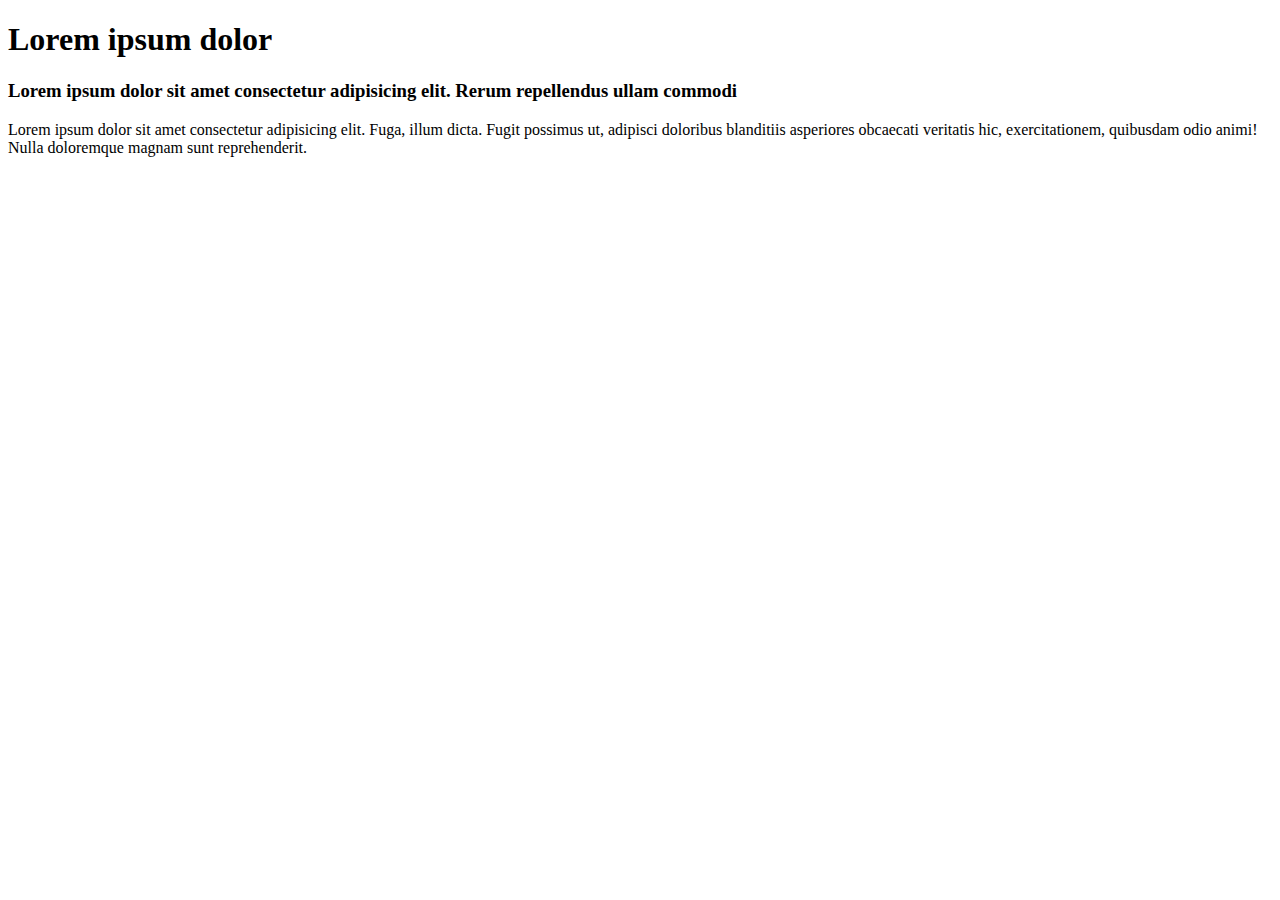
==== index.html @ e7d19dec "first commit" ====
<!DOCTYPE html>
<html lang="en">
<head>
    <meta charset="UTF-8">
    <meta http-equiv="X-UA-Compatible" content="IE=edge">
    <meta name="viewport" content="width=device-width, initial-scale=1.0">
    <title>Document</title>
</head>
<body>
    <h1>Lorem ipsum dolor</h1>
    <h3>Lorem ipsum dolor sit amet consectetur adipisicing elit. Rerum repellendus ullam commodi</h3>
    <p>Lorem ipsum dolor sit amet consectetur adipisicing elit. Fuga, illum dicta. Fugit possimus ut, adipisci doloribus blanditiis asperiores obcaecati veritatis hic, exercitationem, quibusdam odio animi! Nulla doloremque magnam sunt reprehenderit.</p>
</body>
</html>
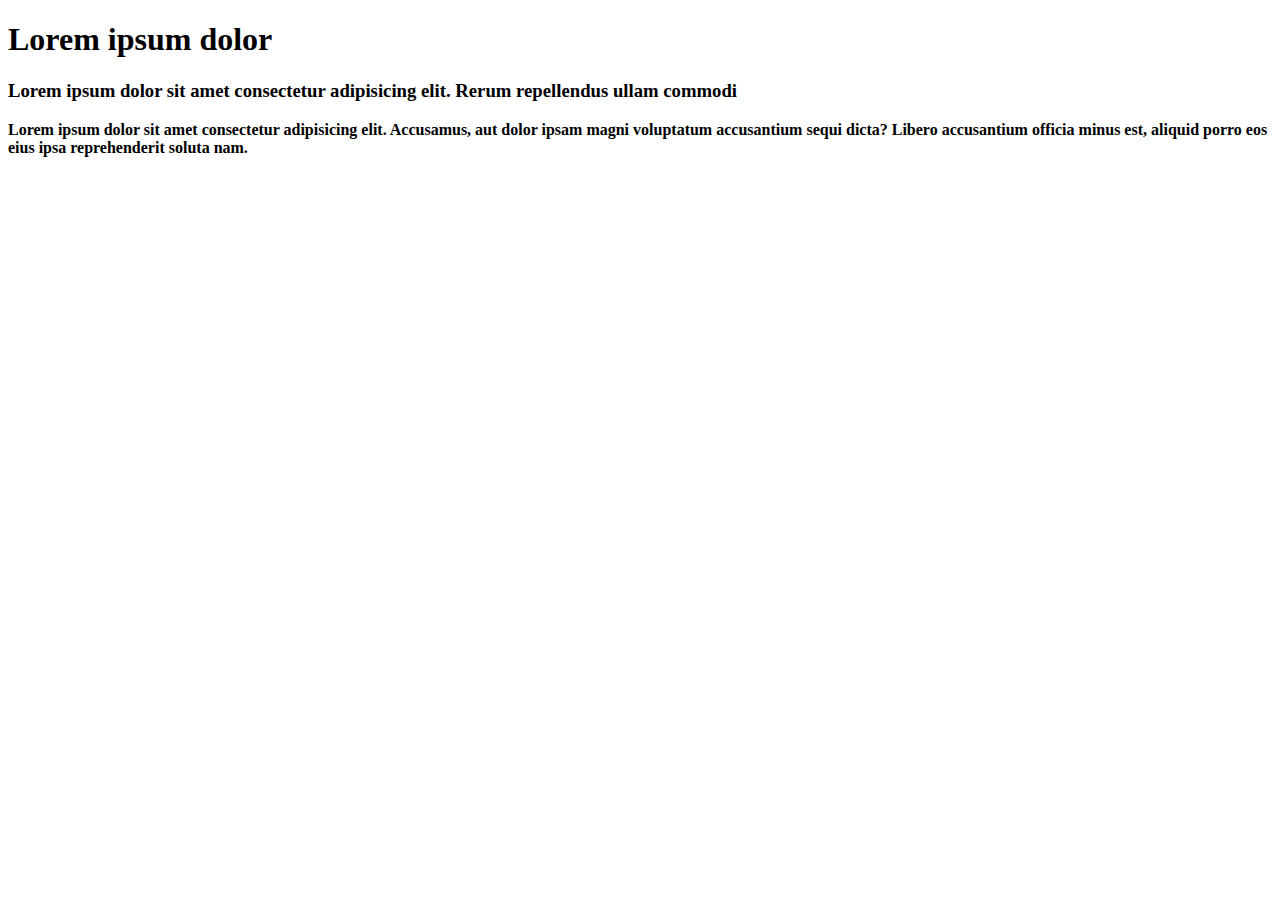
==== commit 473acdcd: "bolded the text" ====
--- a/index.html
+++ b/index.html
@@ -9,6 +9,6 @@
 <body>
     <h1>Lorem ipsum dolor</h1>
     <h3>Lorem ipsum dolor sit amet consectetur adipisicing elit. Rerum repellendus ullam commodi</h3>
-    <p>Lorem ipsum dolor sit amet consectetur adipisicing elit. Fuga, illum dicta. Fugit possimus ut, adipisci doloribus blanditiis asperiores obcaecati veritatis hic, exercitationem, quibusdam odio animi! Nulla doloremque magnam sunt reprehenderit.</p>
+    <b>Lorem ipsum dolor sit amet consectetur adipisicing elit. Accusamus, aut dolor ipsam magni voluptatum accusantium sequi dicta? Libero accusantium officia minus est, aliquid porro eos eius ipsa reprehenderit soluta nam.</b>
 </body>
 </html>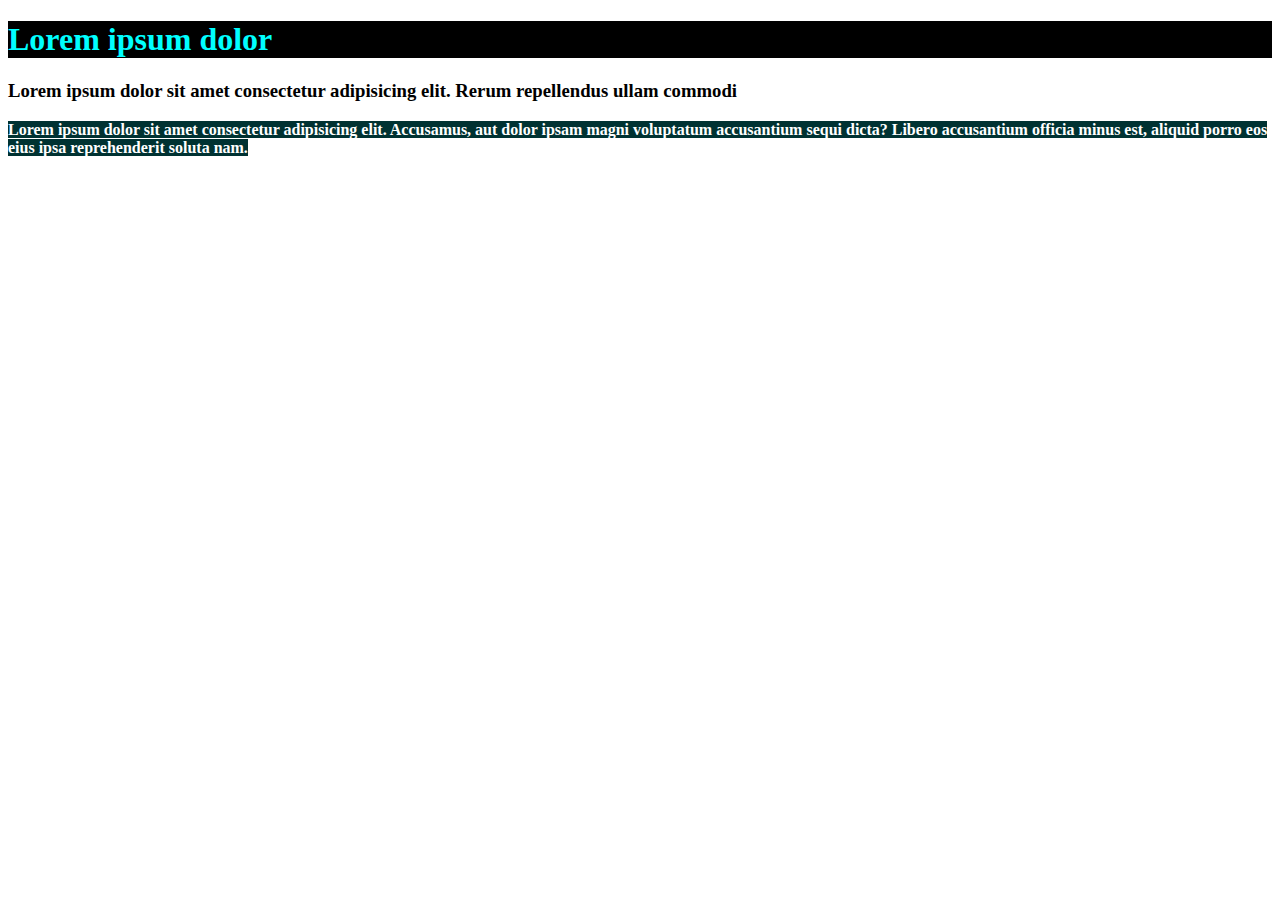
==== commit e9770c35: "styled" ====
--- a/index.html
+++ b/index.html
@@ -4,6 +4,7 @@
     <meta charset="UTF-8">
     <meta http-equiv="X-UA-Compatible" content="IE=edge">
     <meta name="viewport" content="width=device-width, initial-scale=1.0">
+    <link rel="stylesheet" href="style.css">
     <title>Document</title>
 </head>
 <body>
--- a/style.css
+++ b/style.css
@@ -0,0 +1,8 @@
+h1 {
+    background-color: black;
+    color: aqua;
+}
+b {
+    background-color: rgb(0, 50, 50);
+    color: white;
+}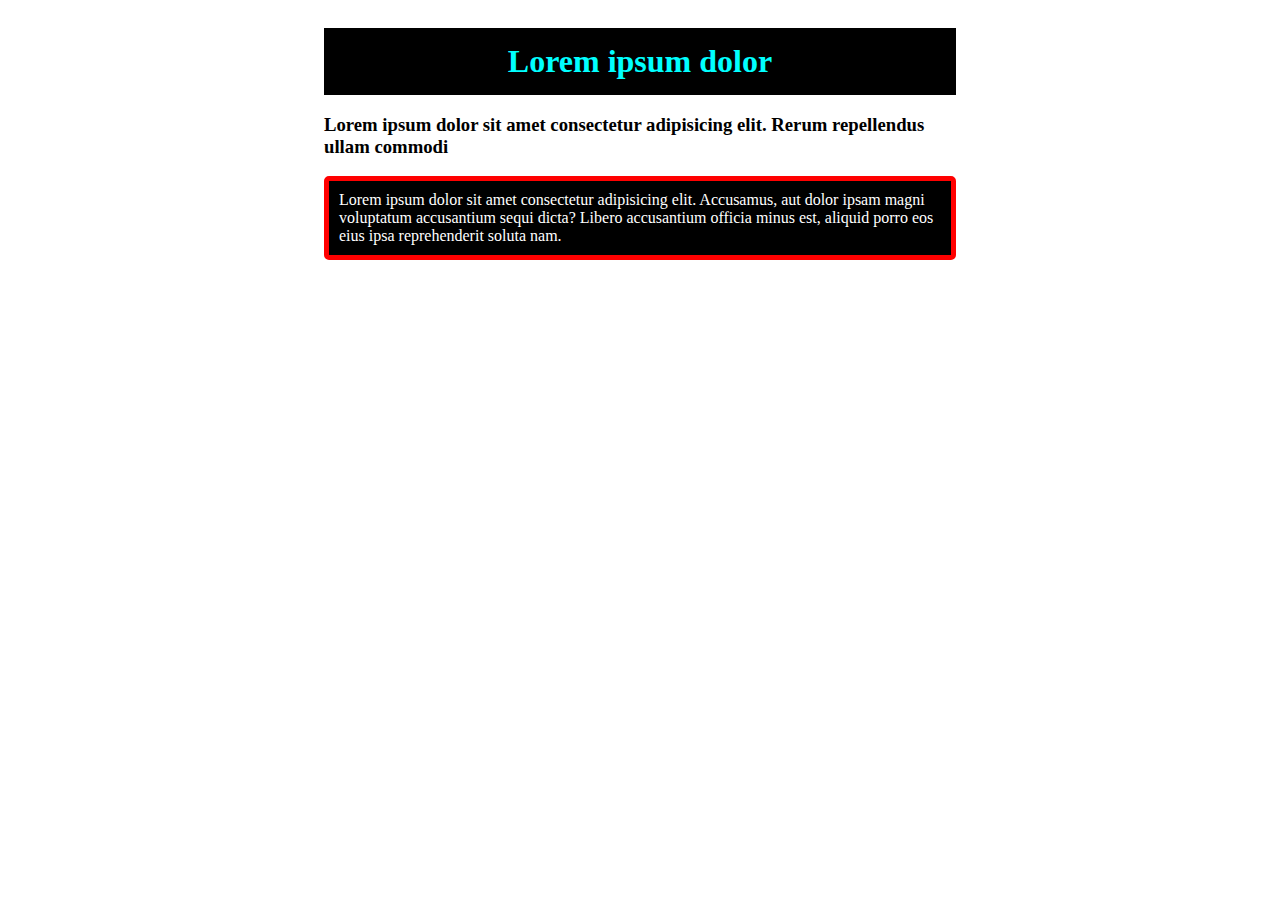
==== commit 66c8de93: "styled" ====
--- a/index.html
+++ b/index.html
@@ -8,8 +8,10 @@
     <title>Document</title>
 </head>
 <body>
-    <h1>Lorem ipsum dolor</h1>
+    <div>
+        <h1>Lorem ipsum dolor</h1>
     <h3>Lorem ipsum dolor sit amet consectetur adipisicing elit. Rerum repellendus ullam commodi</h3>
-    <b>Lorem ipsum dolor sit amet consectetur adipisicing elit. Accusamus, aut dolor ipsam magni voluptatum accusantium sequi dicta? Libero accusantium officia minus est, aliquid porro eos eius ipsa reprehenderit soluta nam.</b>
+    <p class="no">Lorem ipsum dolor sit amet consectetur adipisicing elit. Accusamus, aut dolor ipsam magni voluptatum accusantium sequi dicta? Libero accusantium officia minus est, aliquid porro eos eius ipsa reprehenderit soluta nam.</p>
+    </div>
 </body>
 </html>--- a/style.css
+++ b/style.css
@@ -1,8 +1,20 @@
+div {
+    
+    margin: auto ;
+    padding: 20px;
+    width: 50%;
+}
 h1 {
     background-color: black;
     color: aqua;
+    margin: auto;
+    padding: 15px 15px;
+    text-align: center;
 }
-b {
-    background-color: rgb(0, 50, 50);
-    color: white;
+.no {
+    background-color: rgb(0, 0, 0);
+    color: rgb(255, 255, 255);
+    border: 5px solid red;
+    border-radius: 5px;
+    padding: 10px 10px;
 }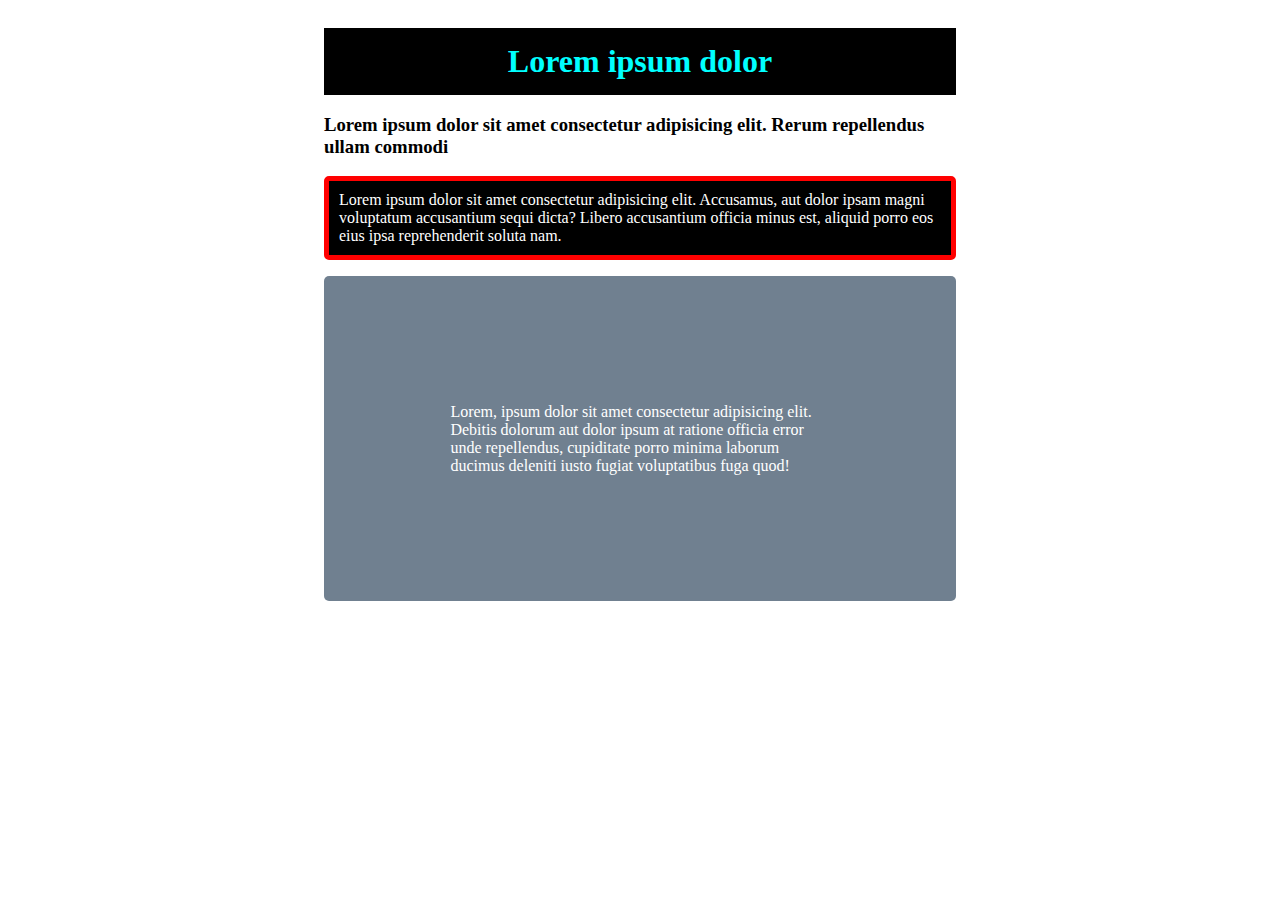
==== commit face5f49: "added smth" ====
--- a/index.html
+++ b/index.html
@@ -10,8 +10,9 @@
 <body>
     <div>
         <h1>Lorem ipsum dolor</h1>
-    <h3>Lorem ipsum dolor sit amet consectetur adipisicing elit. Rerum repellendus ullam commodi</h3>
-    <p class="no">Lorem ipsum dolor sit amet consectetur adipisicing elit. Accusamus, aut dolor ipsam magni voluptatum accusantium sequi dicta? Libero accusantium officia minus est, aliquid porro eos eius ipsa reprehenderit soluta nam.</p>
+        <h3>Lorem ipsum dolor sit amet consectetur adipisicing elit. Rerum repellendus ullam commodi</h3>
+        <p class="no">Lorem ipsum dolor sit amet consectetur adipisicing elit. Accusamus, aut dolor ipsam magni voluptatum accusantium sequi dicta? Libero accusantium officia minus est, aliquid porro eos eius ipsa reprehenderit soluta nam.</p>
+        <p class="yes">Lorem, ipsum dolor sit amet consectetur adipisicing elit. Debitis dolorum aut dolor ipsum at ratione officia error unde repellendus, <span>cupiditate porro minima laborum ducimus deleniti iusto fugiat voluptatibus fuga quod!</span></p>
     </div>
 </body>
 </html>--- a/style.css
+++ b/style.css
@@ -17,4 +17,10 @@
     border: 5px solid red;
     border-radius: 5px;
     padding: 10px 10px;
+}
+.yes{
+    background-color: slategray;
+    color: white;
+    padding: 20%;
+    border-radius: 5px;
 }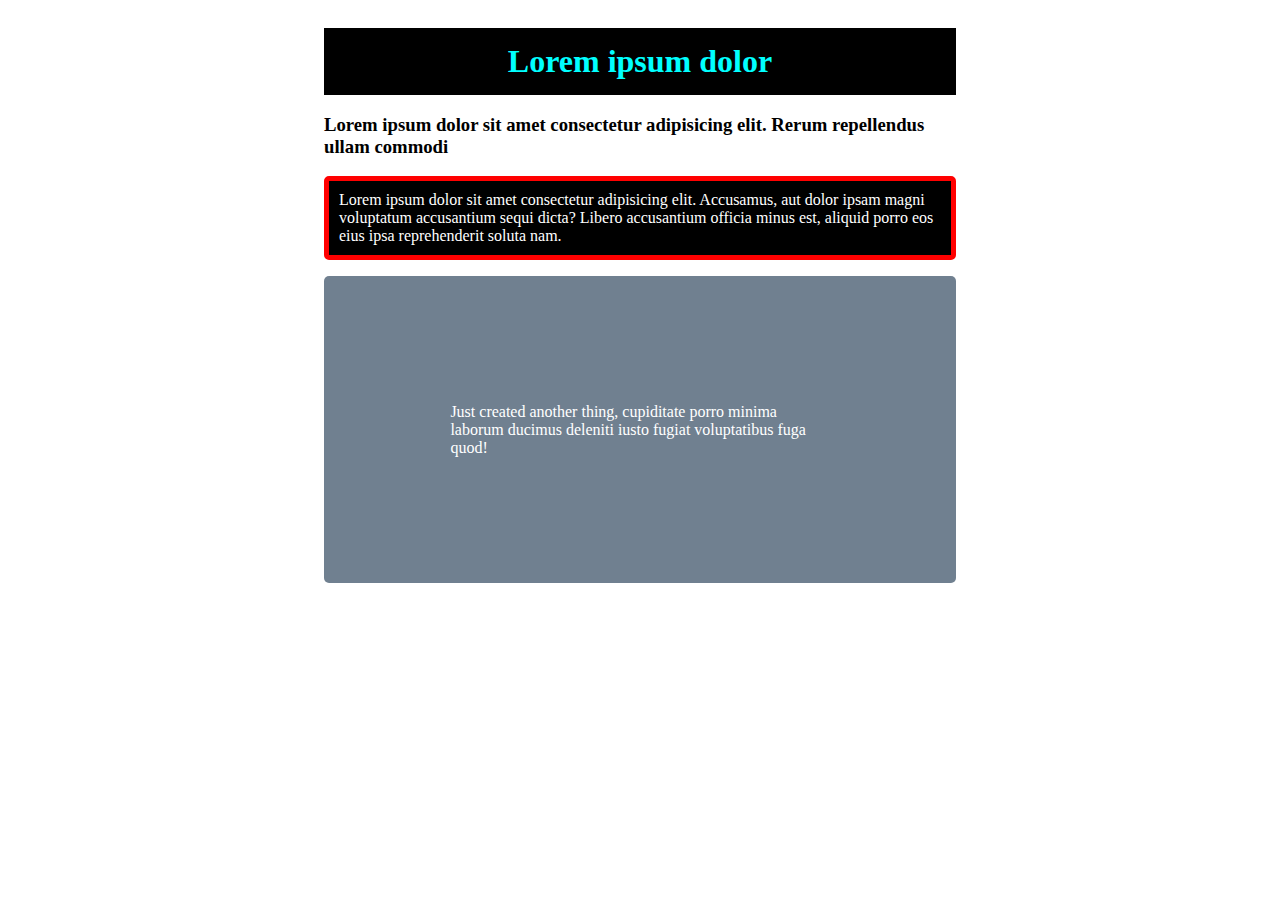
==== commit 6fbb6946: "new" ====
--- a/index.html
+++ b/index.html
@@ -12,7 +12,7 @@
         <h1>Lorem ipsum dolor</h1>
         <h3>Lorem ipsum dolor sit amet consectetur adipisicing elit. Rerum repellendus ullam commodi</h3>
         <p class="no">Lorem ipsum dolor sit amet consectetur adipisicing elit. Accusamus, aut dolor ipsam magni voluptatum accusantium sequi dicta? Libero accusantium officia minus est, aliquid porro eos eius ipsa reprehenderit soluta nam.</p>
-        <p class="yes">Lorem, ipsum dolor sit amet consectetur adipisicing elit. Debitis dolorum aut dolor ipsum at ratione officia error unde repellendus, <span>cupiditate porro minima laborum ducimus deleniti iusto fugiat voluptatibus fuga quod!</span></p>
+        <p class="yes">Just created another thing, <span>cupiditate porro minima laborum ducimus deleniti iusto fugiat voluptatibus fuga quod!</span></p>
     </div>
 </body>
 </html>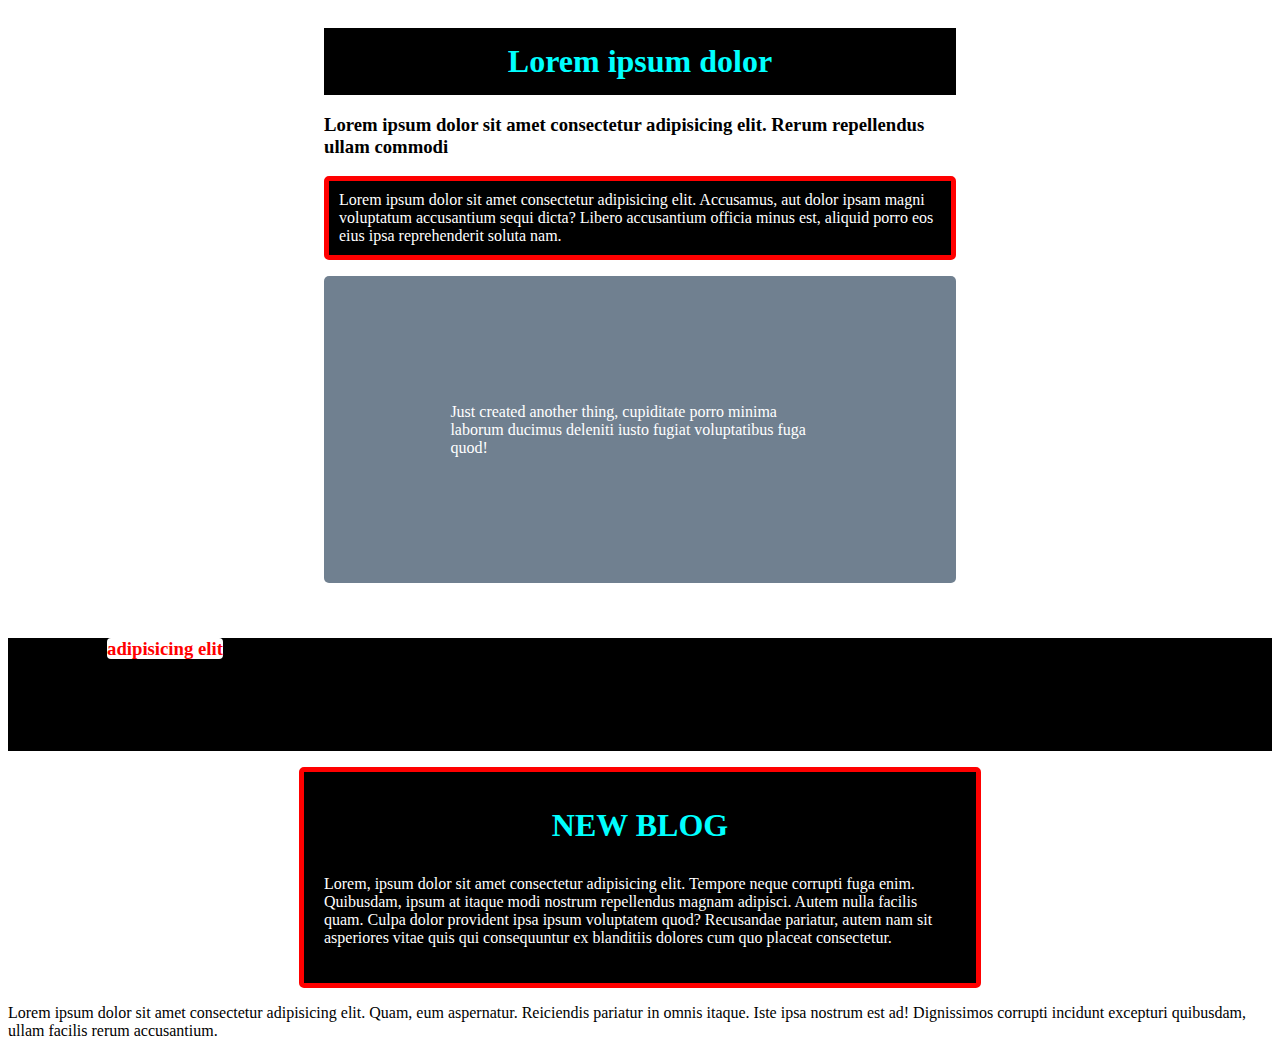
==== commit 36d239d1: "changedd" ====
--- a/index.html
+++ b/index.html
@@ -8,11 +8,23 @@
     <title>Document</title>
 </head>
 <body>
-    <div>
+    <div class="zero">
         <h1>Lorem ipsum dolor</h1>
         <h3>Lorem ipsum dolor sit amet consectetur adipisicing elit. Rerum repellendus ullam commodi</h3>
         <p class="no">Lorem ipsum dolor sit amet consectetur adipisicing elit. Accusamus, aut dolor ipsam magni voluptatum accusantium sequi dicta? Libero accusantium officia minus est, aliquid porro eos eius ipsa reprehenderit soluta nam.</p>
         <p class="yes">Just created another thing, <span>cupiditate porro minima laborum ducimus deleniti iusto fugiat voluptatibus fuga quod!</span></p>
     </div>
+    <div class="one">
+        <h3>consectetur, <span class="twist">adipisicing elit</span>.</h3>
+        <p>Lorem ipsum dolor sit amet consectetur adipisicing elit. Dolorem ullam officiis repellendus temporibus, totam dolor vel mollitia quisquam unde eos aliquam? Ut libero repellat assumenda exercitationem, suscipit qui quo impedit?Lorem ipsum dolor sit amet consectetur adipisicing elit. Voluptatem rerum quis, eaque unde beatae natus animi dignissimos, officia minima impedit iste deserunt quibusdam iusto voluptatibus necessitatibus expedita hic eum temporibus?Lorem ipsum dolor, sit amet consectetur adipisicing elit. Nobis, laudantium! Laudantium architecto adipisci aliquid corrupti ut possimus unde non, quos, odit nihil eveniet quod nemo! Cumque itaque natus magni nemo?</p>
+    </div>
+    
+    <div class="two">
+        <h1>NEW BLOG</h1>
+        <p>Lorem, ipsum dolor sit amet consectetur adipisicing elit. Tempore neque corrupti fuga enim. Quibusdam, ipsum at itaque modi nostrum repellendus magnam adipisci. Autem nulla facilis quam. Culpa dolor provident ipsa ipsum voluptatem quod? Recusandae pariatur, autem nam sit asperiores vitae quis qui consequuntur ex blanditiis dolores cum quo placeat consectetur.</p>
+    </div>
+    <div class="three">
+        <p>Lorem ipsum dolor sit amet consectetur adipisicing elit. Quam, eum aspernatur. Reiciendis pariatur in omnis itaque. Iste ipsa nostrum est ad! Dignissimos corrupti incidunt excepturi quibusdam, ullam facilis rerum accusantium.</p>
+    </div>
 </body>
 </html>--- a/style.css
+++ b/style.css
@@ -1,4 +1,4 @@
-div {
+.zero {
     
     margin: auto ;
     padding: 20px;
@@ -23,4 +23,22 @@
     color: white;
     padding: 20%;
     border-radius: 5px;
+}
+.one{
+    background-color: black;
+}
+.twist{
+    color: red;
+    background: white;
+    border-radius: 4px;
+}
+.two{
+    background-color: rgb(0, 0, 0);
+    color: rgb(255, 255, 255);
+    border: 5px solid red;
+    border-radius: 5px;
+    margin: auto ;
+    padding: 20px;
+    width: 50%
+    
 }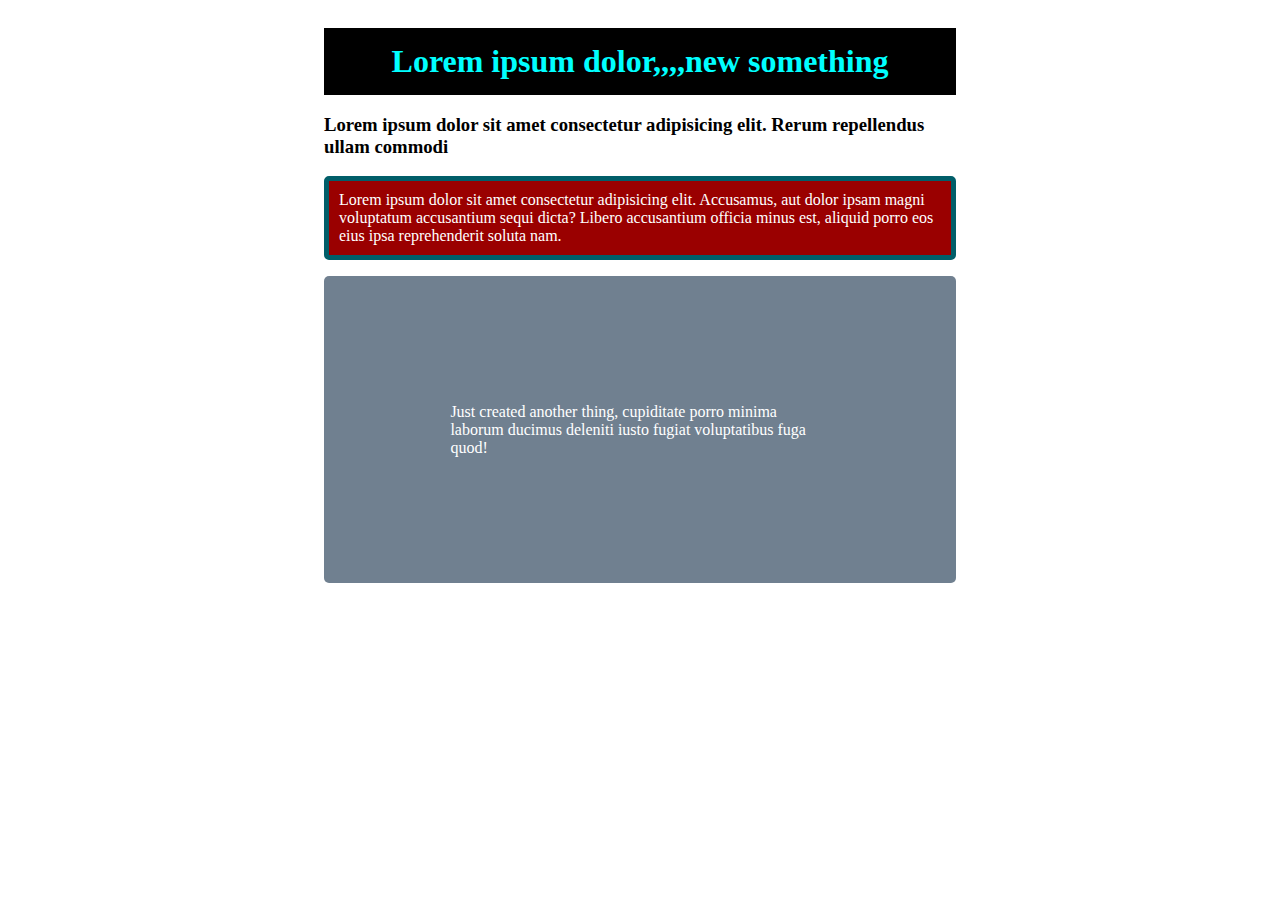
==== commit 839dfcc3: "mmm" ====
--- a/index.html
+++ b/index.html
@@ -8,23 +8,11 @@
     <title>Document</title>
 </head>
 <body>
-    <div class="zero">
-        <h1>Lorem ipsum dolor</h1>
+    <div>
+        <h1>Lorem ipsum dolor,,,,new something</h1>
         <h3>Lorem ipsum dolor sit amet consectetur adipisicing elit. Rerum repellendus ullam commodi</h3>
         <p class="no">Lorem ipsum dolor sit amet consectetur adipisicing elit. Accusamus, aut dolor ipsam magni voluptatum accusantium sequi dicta? Libero accusantium officia minus est, aliquid porro eos eius ipsa reprehenderit soluta nam.</p>
         <p class="yes">Just created another thing, <span>cupiditate porro minima laborum ducimus deleniti iusto fugiat voluptatibus fuga quod!</span></p>
     </div>
-    <div class="one">
-        <h3>consectetur, <span class="twist">adipisicing elit</span>.</h3>
-        <p>Lorem ipsum dolor sit amet consectetur adipisicing elit. Dolorem ullam officiis repellendus temporibus, totam dolor vel mollitia quisquam unde eos aliquam? Ut libero repellat assumenda exercitationem, suscipit qui quo impedit?Lorem ipsum dolor sit amet consectetur adipisicing elit. Voluptatem rerum quis, eaque unde beatae natus animi dignissimos, officia minima impedit iste deserunt quibusdam iusto voluptatibus necessitatibus expedita hic eum temporibus?Lorem ipsum dolor, sit amet consectetur adipisicing elit. Nobis, laudantium! Laudantium architecto adipisci aliquid corrupti ut possimus unde non, quos, odit nihil eveniet quod nemo! Cumque itaque natus magni nemo?</p>
-    </div>
-    
-    <div class="two">
-        <h1>NEW BLOG</h1>
-        <p>Lorem, ipsum dolor sit amet consectetur adipisicing elit. Tempore neque corrupti fuga enim. Quibusdam, ipsum at itaque modi nostrum repellendus magnam adipisci. Autem nulla facilis quam. Culpa dolor provident ipsa ipsum voluptatem quod? Recusandae pariatur, autem nam sit asperiores vitae quis qui consequuntur ex blanditiis dolores cum quo placeat consectetur.</p>
-    </div>
-    <div class="three">
-        <p>Lorem ipsum dolor sit amet consectetur adipisicing elit. Quam, eum aspernatur. Reiciendis pariatur in omnis itaque. Iste ipsa nostrum est ad! Dignissimos corrupti incidunt excepturi quibusdam, ullam facilis rerum accusantium.</p>
-    </div>
 </body>
 </html>--- a/style.css
+++ b/style.css
@@ -1,4 +1,4 @@
-.zero {
+div {
     
     margin: auto ;
     padding: 20px;
@@ -12,9 +12,9 @@
     text-align: center;
 }
 .no {
-    background-color: rgb(0, 0, 0);
+    background-color: rgb(154, 0, 0);
     color: rgb(255, 255, 255);
-    border: 5px solid red;
+    border: 5px solid rgb(1, 94, 105);
     border-radius: 5px;
     padding: 10px 10px;
 }
@@ -23,22 +23,4 @@
     color: white;
     padding: 20%;
     border-radius: 5px;
-}
-.one{
-    background-color: black;
-}
-.twist{
-    color: red;
-    background: white;
-    border-radius: 4px;
-}
-.two{
-    background-color: rgb(0, 0, 0);
-    color: rgb(255, 255, 255);
-    border: 5px solid red;
-    border-radius: 5px;
-    margin: auto ;
-    padding: 20px;
-    width: 50%
-    
 }